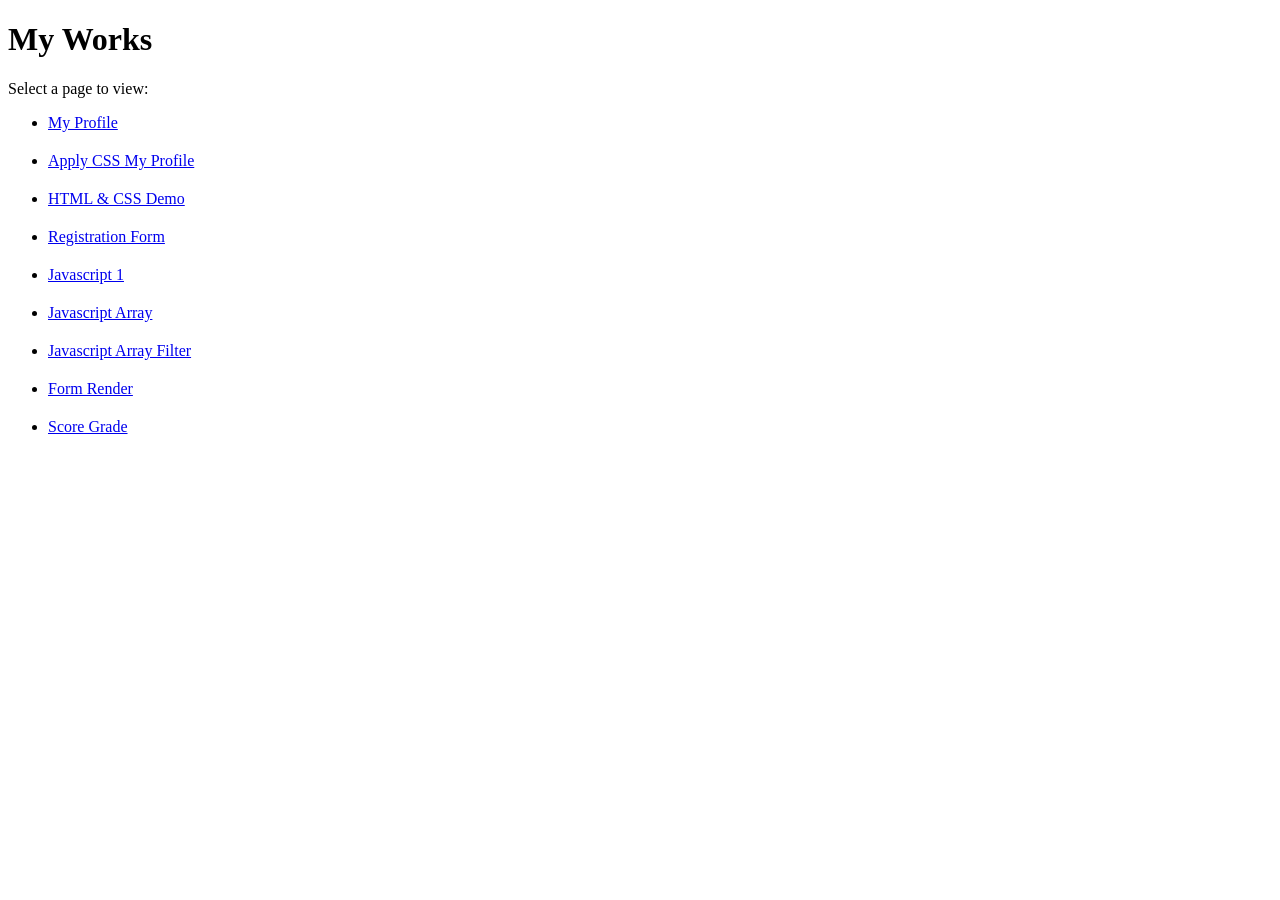
==== index.html @ 8faf7713 "class assignments" ====
<!DOCTYPE html>
<html lang="en">
<head>
  <meta charset="UTF-8">
  <meta name="viewport" content="width=device-width, initial-scale=1.0">
  <title>HTML & CSS Works</title>
  <link rel="stylesheet" href="public/css/style03.css"> <!-- or your css file -->
  <style>
    ul li{
      margin-bottom: 20px;
    }
  </style>
</head>
<body>
  <h1>My Works</h1>
  <p>Select a page to view:</p>
  <ul>
    <li><a href="HTML_MyProfile.html">My Profile</a></li>
    <li><a href="ApplyCssMyProfile.html">Apply CSS  My Profile</a></li>
    <li><a href="HTML_Css.html">HTML & CSS Demo</a></li>
    <li><a href="registeration_form.html">Registration Form</a></li>
    <li><a href="Assignment_javascript1.html"> Javascript 1</a></li>
    <li><a href="javascript_assignment2.html"> Javascript Array</a></li>
    <li><a href="avascript_assignment_3.html">Javascript Array Filter</a></li>
    <li><a href="webForm_assignment.html">Form Render</a></li>
    <li><a href="java_assignment_5.html">Score Grade</a></li>
  </ul>
</body>
</html>
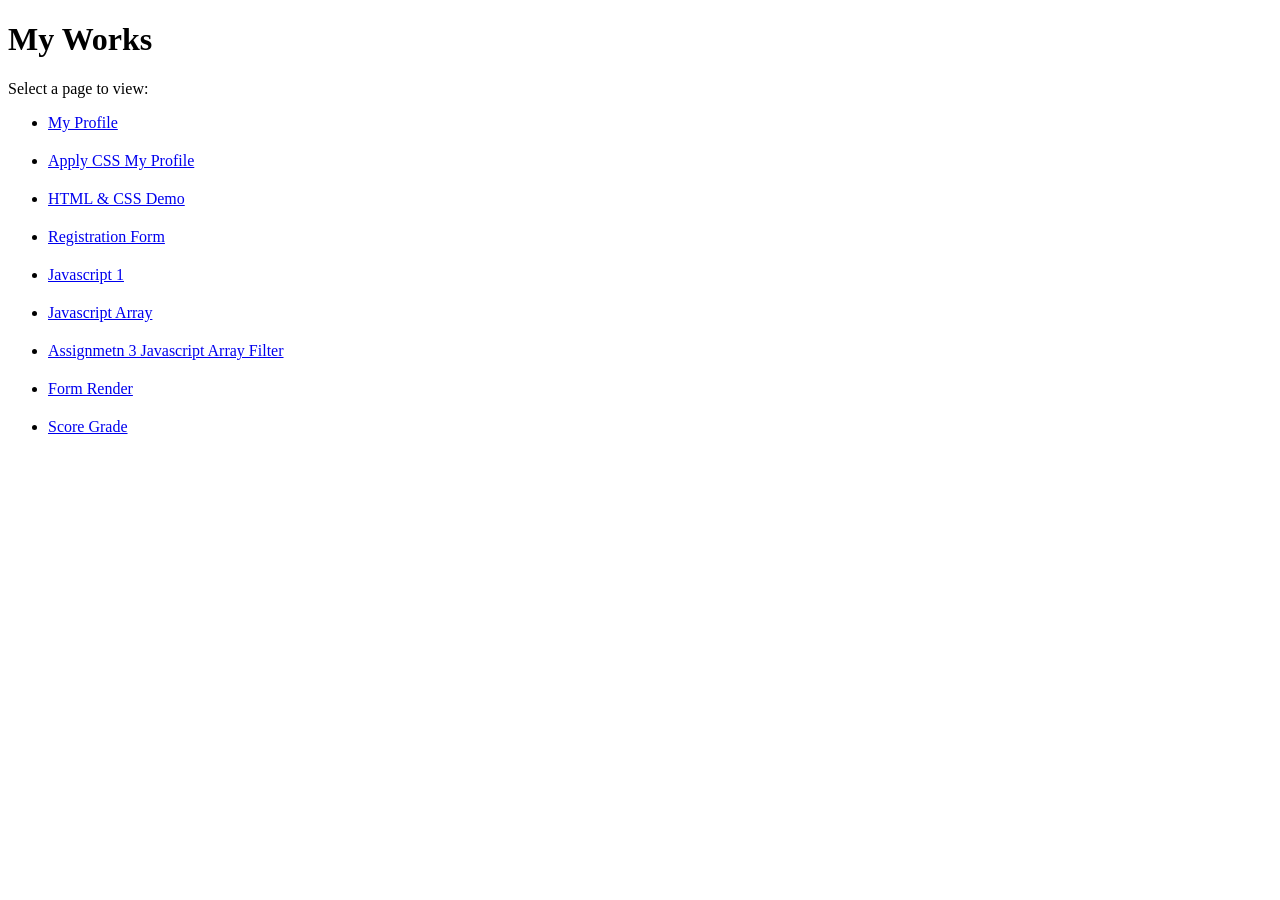
==== commit d12b71e8: "Assignment 3" ====
--- a/index.html
+++ b/index.html
@@ -21,7 +21,7 @@
     <li><a href="registeration_form.html">Registration Form</a></li>
     <li><a href="Assignment_javascript1.html"> Javascript 1</a></li>
     <li><a href="javascript_assignment2.html"> Javascript Array</a></li>
-    <li><a href="avascript_assignment_3.html">Javascript Array Filter</a></li>
+    <li><a href="javascript_assignment_3.html">Assignmetn 3 Javascript Array Filter</a></li>
     <li><a href="webForm_assignment.html">Form Render</a></li>
     <li><a href="java_assignment_5.html">Score Grade</a></li>
   </ul>
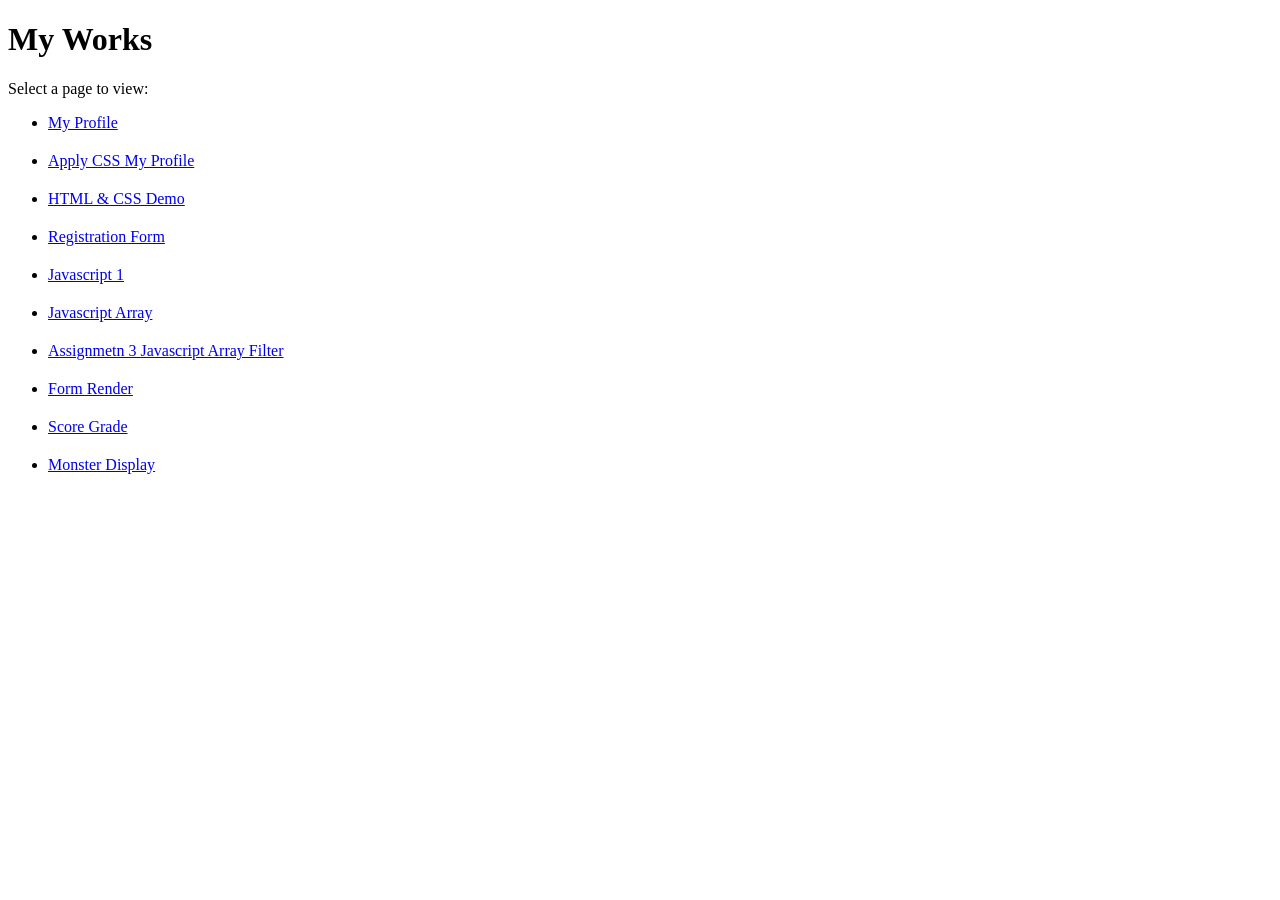
==== commit a1c69279: "Monster Display" ====
--- a/index.html
+++ b/index.html
@@ -24,6 +24,7 @@
     <li><a href="javascript_assignment_3.html">Assignmetn 3 Javascript Array Filter</a></li>
     <li><a href="webForm_assignment.html">Form Render</a></li>
     <li><a href="java_assignment_5.html">Score Grade</a></li>
+    <li><a href="Monster_Diaplay.html">Monster Display</a></li>
   </ul>
 </body>
 </html>
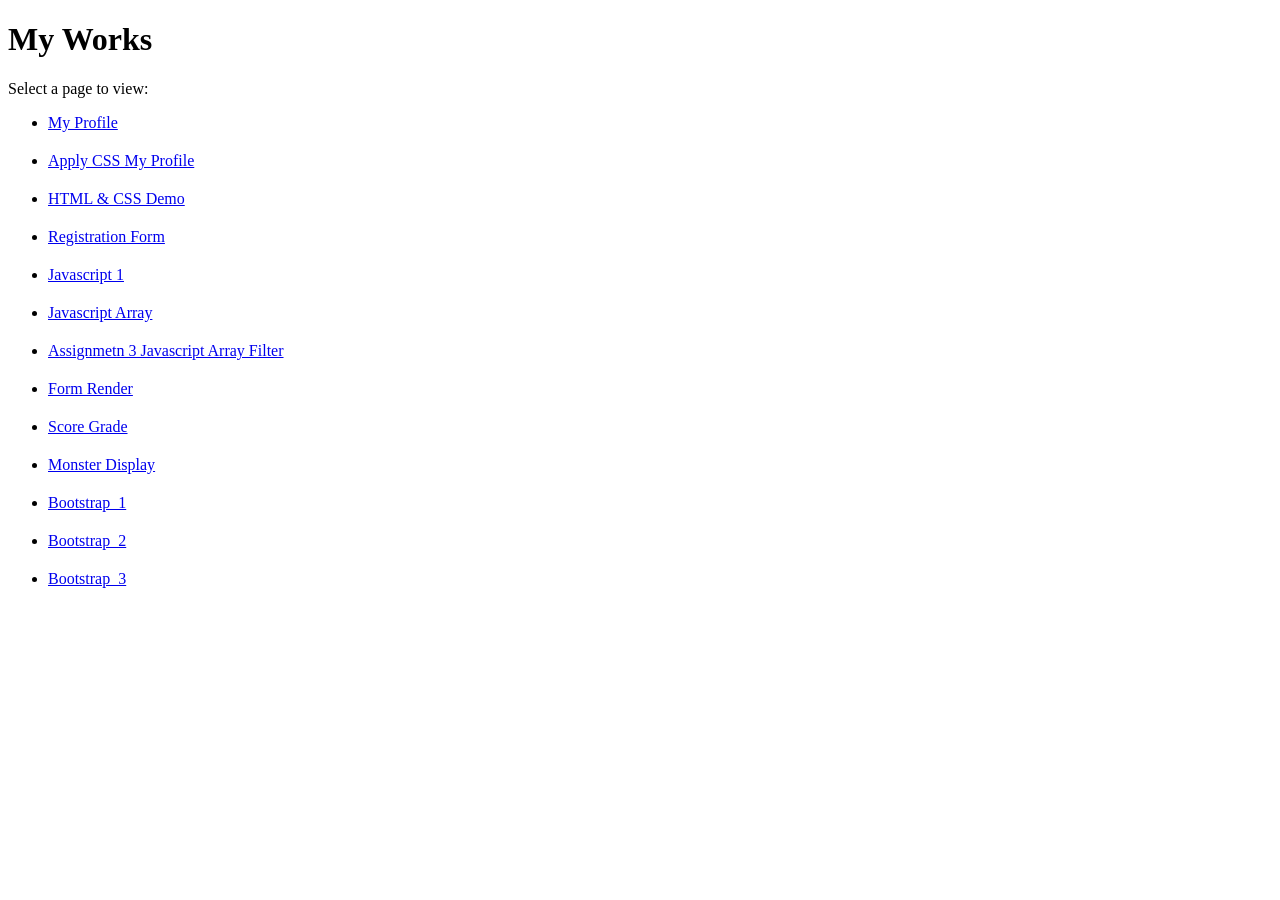
==== commit f53e74b7: "bootstrap assignemtns" ====
--- a/index.html
+++ b/index.html
@@ -25,6 +25,9 @@
     <li><a href="webForm_assignment.html">Form Render</a></li>
     <li><a href="java_assignment_5.html">Score Grade</a></li>
     <li><a href="Monster_Diaplay.html">Monster Display</a></li>
+    <li><a href="Bootstrap_1.html">Bootstrap_1</a></li>
+    <li><a href="Bootstrap_2.html">Bootstrap_2</a></li>
+    <li><a href="Bootstrap_3.html">Bootstrap_3</a></li>
   </ul>
 </body>
 </html>
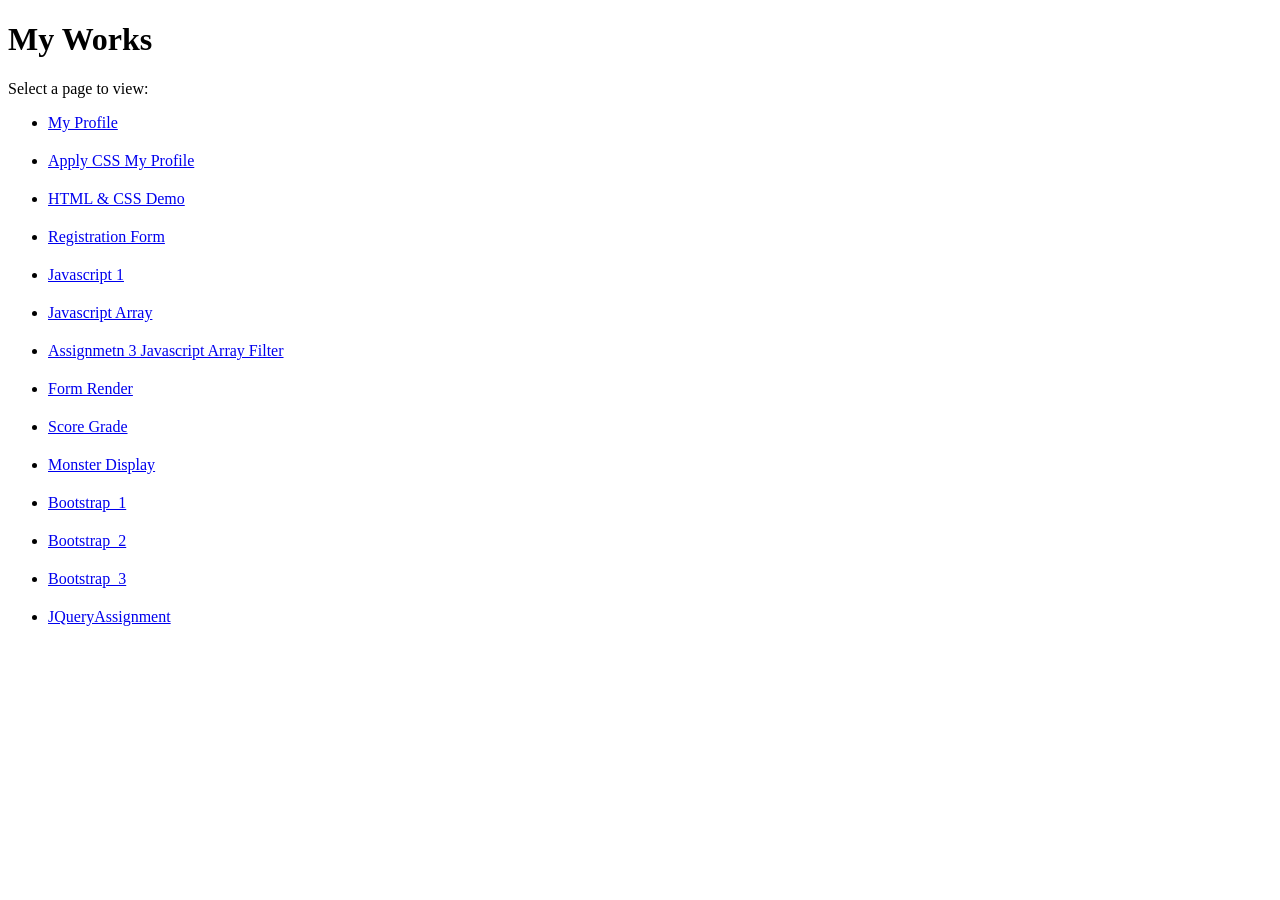
==== commit 162d285d: "JQueryAssignment" ====
--- a/index.html
+++ b/index.html
@@ -28,6 +28,7 @@
     <li><a href="Bootstrap_1.html">Bootstrap_1</a></li>
     <li><a href="Bootstrap_2.html">Bootstrap_2</a></li>
     <li><a href="Bootstrap_3.html">Bootstrap_3</a></li>
+    <li><a href="jquery_assignment/index.html">JQueryAssignment</a></li>
   </ul>
 </body>
 </html>
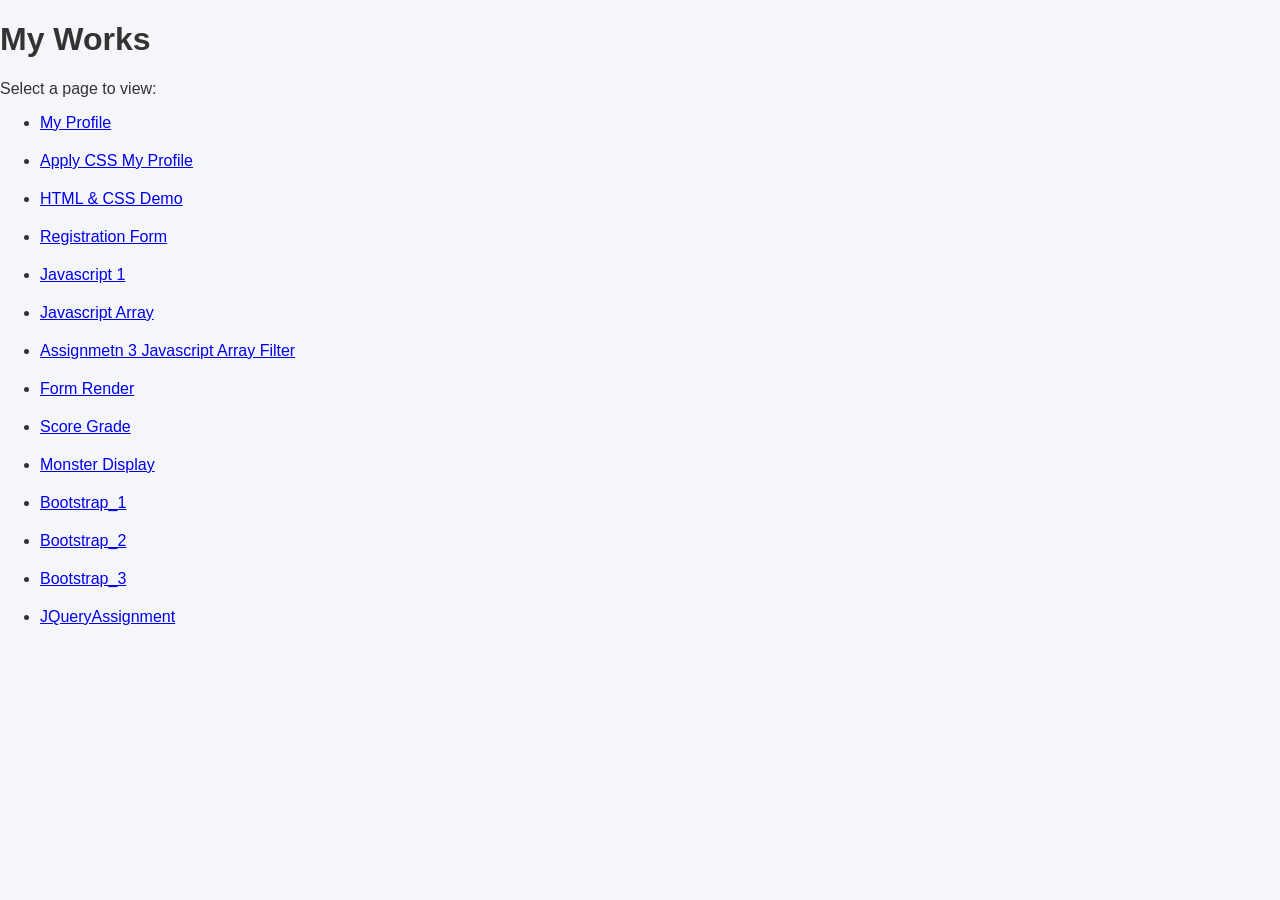
==== commit 59c0c2c3: "hello JQuery" ====
--- a/index.html
+++ b/index.html
@@ -4,7 +4,9 @@
   <meta charset="UTF-8">
   <meta name="viewport" content="width=device-width, initial-scale=1.0">
   <title>HTML & CSS Works</title>
-  <link rel="stylesheet" href="public/css/style03.css"> <!-- or your css file -->
+  <link rel="stylesheet" href="public/css/myProfile.css"> <!-- or your css file -->
+  <link rel="stylesheet" href="jquery_assignment/css/style.css">
+  <link rel="stylesheet" href="jquery_assignment/js/script.js">
   <style>
     ul li{
       margin-bottom: 20px;
--- a/public/css/myProfile.css
+++ b/public/css/myProfile.css
@@ -0,0 +1,21 @@
+body {
+    margin: 0;
+    font-family: Arial, Helvetica, sans-serif;
+    background-color: #f5f6fa;
+    color: #333;
+  }
+  
+  header {
+    background-color: #0883d0;
+    color: white;
+    text-align: center;
+    padding: 20px;
+  }
+  
+  section {
+    background-color: #e8f4fc;
+    color: #00334d;
+    font-size: 1.25em;
+    padding: 20px;
+  }
+  
--- a/jquery_assignment/css/style.css
+++ b/jquery_assignment/css/style.css
@@ -0,0 +1,10 @@
+.error-text {
+    color: red;
+    font-size: 0.9rem;
+    margin-top: 3px;
+  }
+  
+  .input-error {
+    border: 1px solid red !important;
+  }
+  
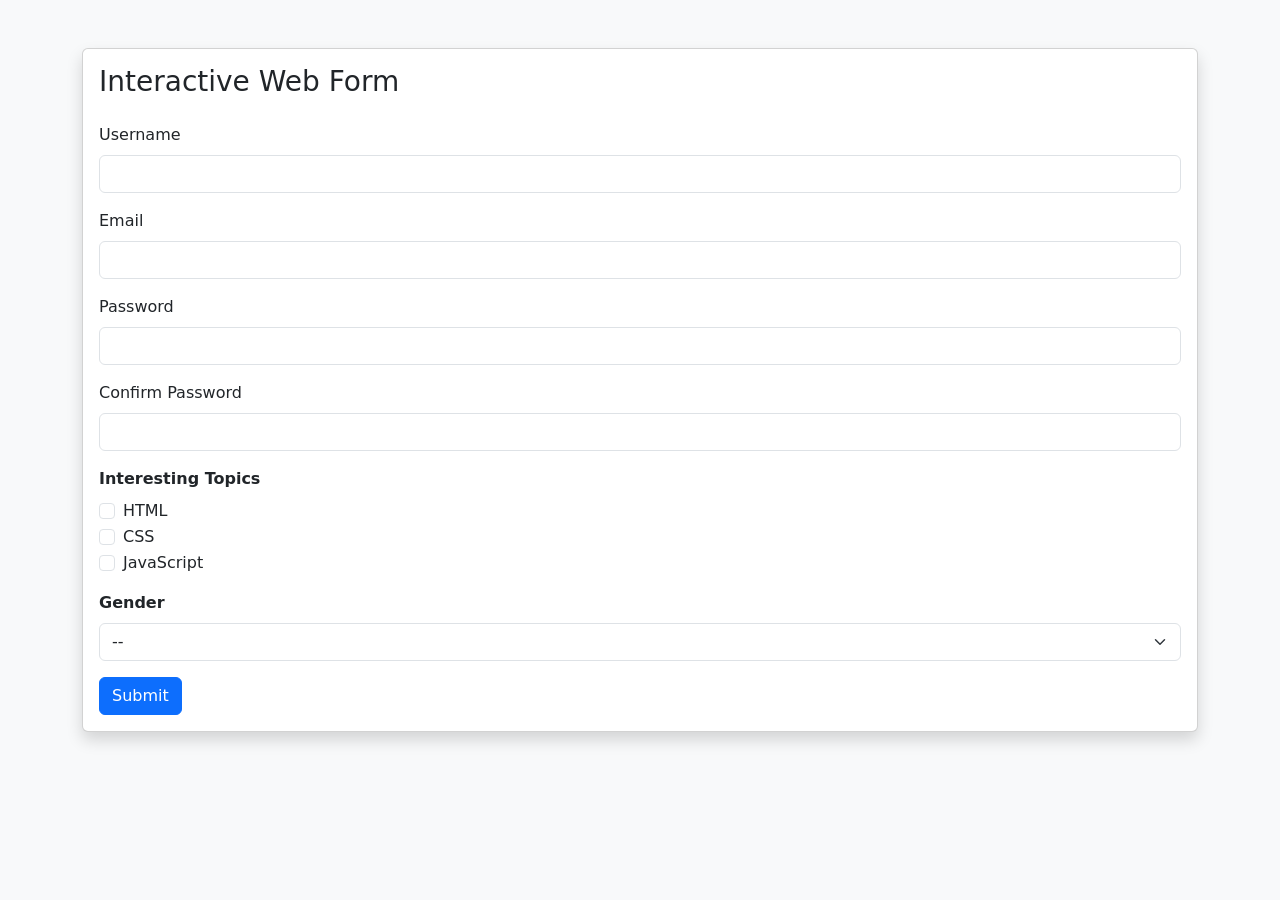
==== commit 21b399ac: "JQuery" ====
--- a/index.html
+++ b/index.html
@@ -1,23 +1,34 @@
 <!DOCTYPE html>
 <html lang="en">
+
 <head>
+  <meta charset="UTF-8">
+  <title>Interactive Web Form Assignment</title>
+
+  <!-- Bootstrap -->
+  <link href="https://cdn.jsdelivr.net/npm/bootstrap@5.3.8/dist/css/bootstrap.min.css" rel="stylesheet">
+
+  <!-- Custom CSS -->
+  <link rel="stylesheet" href="css/style.css">
+</head>
+<!-- <head>
   <meta charset="UTF-8">
   <meta name="viewport" content="width=device-width, initial-scale=1.0">
   <title>HTML & CSS Works</title>
-  <link rel="stylesheet" href="public/css/myProfile.css"> <!-- or your css file -->
-  <link rel="stylesheet" href="jquery_assignment/css/style.css">
+  <link rel="stylesheet" href="public/css/myProfile.css">  or your css file -->
+  <!-- <link rel="stylesheet" href="jquery_assignment/css/style.css">
   <link rel="stylesheet" href="jquery_assignment/js/script.js">
   <style>
     ul li{
       margin-bottom: 20px;
     }
-  </style>
-</head>
+  /* </style>
+</head> 
 <body>
   <h1>My Works</h1>
   <p>Select a page to view:</p>
-  <ul>
-    <li><a href="HTML_MyProfile.html">My Profile</a></li>
+  <ul> -->
+    <!-- <li><a href="HTML_MyProfile.html">My Profile</a></li>
     <li><a href="ApplyCssMyProfile.html">Apply CSS  My Profile</a></li>
     <li><a href="HTML_Css.html">HTML & CSS Demo</a></li>
     <li><a href="registeration_form.html">Registration Form</a></li>
@@ -29,8 +40,92 @@
     <li><a href="Monster_Diaplay.html">Monster Display</a></li>
     <li><a href="Bootstrap_1.html">Bootstrap_1</a></li>
     <li><a href="Bootstrap_2.html">Bootstrap_2</a></li>
-    <li><a href="Bootstrap_3.html">Bootstrap_3</a></li>
-    <li><a href="jquery_assignment/index.html">JQueryAssignment</a></li>
-  </ul>
+    <li><a href="Bootstrap_3.html">Bootstrap_3</a></li> -->
+    
+  <!-- </ul>
+</body> -->
+
+<body class="bg-light">
+  <div class="container mt-5">
+    <div class="card shadow">
+      <div class="card-body">
+        <h3 class="mb-4">Interactive Web Form</h3>
+
+        <!-- Username -->
+        <div class="mb-3">
+          <label class="form-label">Username</label>
+          <input type="text" id="username" class="form-control">
+          <div class="error-text"></div>
+        </div>
+
+        <!-- Email -->
+        <div class="mb-3">
+          <label class="form-label">Email</label>
+          <input type="email" id="email" class="form-control">
+          <div class="error-text"></div>
+        </div>
+
+        <!-- Password -->
+        <div class="mb-3">
+          <label class="form-label">Password</label>
+          <input type="password" id="password" class="form-control">
+          <div class="error-text"></div>
+        </div>
+
+        <!-- Confirm Password -->
+        <div class="mb-3">
+          <label class="form-label">Confirm Password</label>
+          <input type="password" id="confirmPassword" class="form-control">
+          <div class="error-text"></div>
+        </div>
+
+        <!-- Interesting Topics -->
+        <div class="mb-3">
+          <label class="form-label fw-bold">
+            Interesting Topics
+            <span id="topicError" class="error-text ms-2"></span>
+          </label>
+
+          <div class="form-check">
+            <input class="form-check-input topic" type="checkbox" value="HTML">
+            <label class="form-check-label">HTML</label>
+          </div>
+
+          <div class="form-check">
+            <input class="form-check-input topic" type="checkbox" value="CSS">
+            <label class="form-check-label">CSS</label>
+          </div>
+
+          <div class="form-check">
+            <input class="form-check-input topic" type="checkbox" value="JavaScript">
+            <label class="form-check-label">JavaScript</label>
+          </div>
+        </div>
+
+        <!-- Gender -->
+        <div class="mb-3">
+          <label class="form-label fw-bold">
+            Gender
+            <span id="genderError" class="error-text ms-2"></span>
+          </label>
+          <select id="gender" class="form-select">
+            <option>--</option>
+            <option>Male</option>
+            <option>Female</option>
+            <option>Other</option>
+          </select>
+        </div>
+
+        <!-- Submit -->
+        <button id="submitBtn" class="btn btn-primary">Submit</button>
+      </div>
+    </div>
+  </div>
+
+  <!-- jQuery -->
+  <script src="https://code.jquery.com/jquery-3.7.1.min.js"></script>
+
+  <!-- Custom JS -->
+  <script src="js/script.js"></script>
 </body>
 </html>
